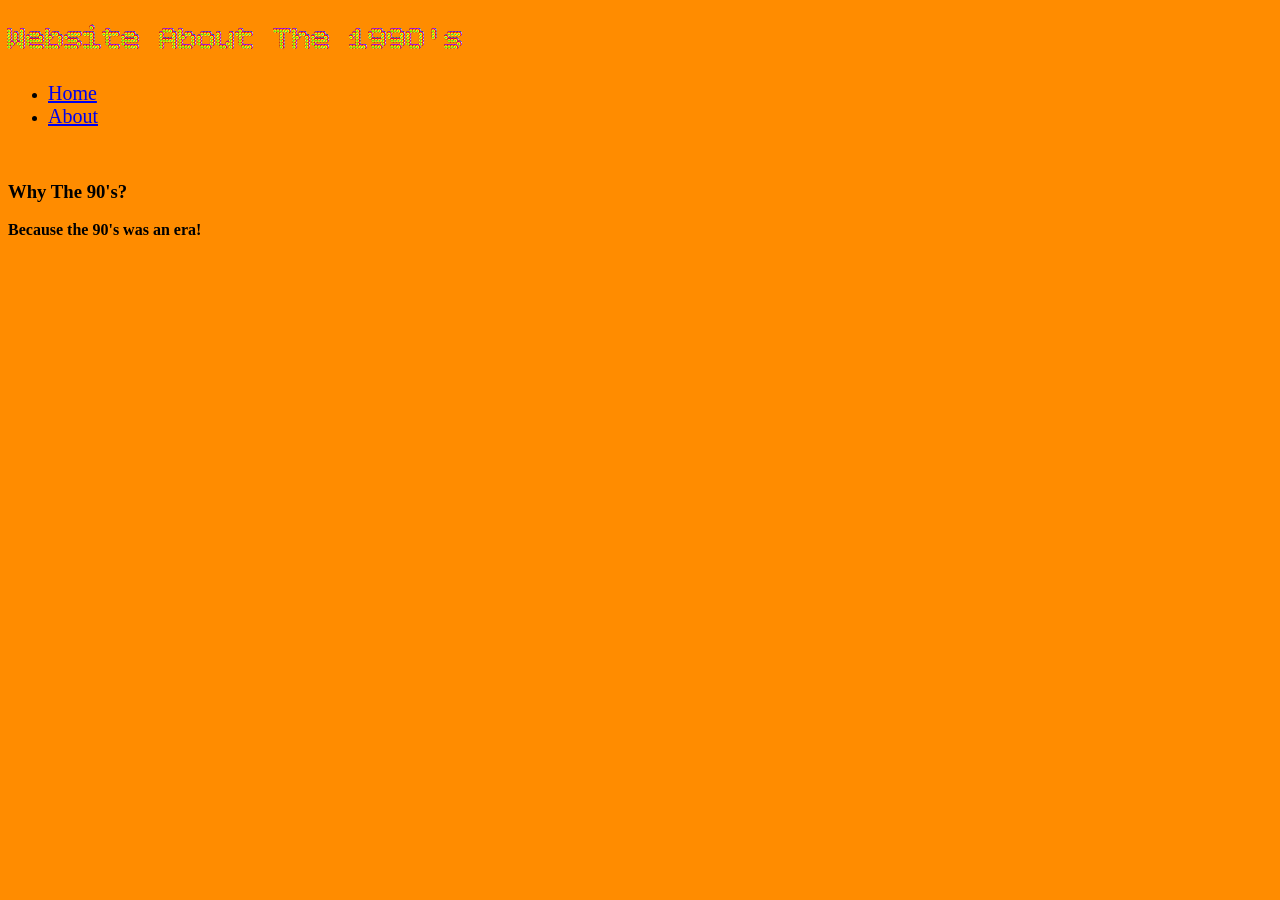
==== 90's Website/index.html @ cae8f586 "intial commit" ====
<!doctype html>
<html lang="en-US">
    <head>
        <meta charset="utf-8" />
        <meta name="viewport" content="width=device-width" />
        <title>90's Website</title>
    </head>
    <body>
        <style>
            @import url('https://fonts.googleapis.com/css2?family=Bitcount+Single+Ink:wght@100..900&display=swap');
            h1 {
                font-family: "Bitcount Single Ink", system-ui ;
            }
            body {
                background-color: darkorange;
            }
        </style>
        <header>
            <h1>Website About The 1990's</h1>
            <ul>
                <li><a href="/90's Website/index.html">Home</a></li>
                <li><a href="/about.html">About</a></li>
            </ul>
            <style>
                ul li a{
                    font-size: 20px;
                }
                ul li a:hover {
                    color: white;
                }
                 ul li a:active {
                    color: #CE60EB;
                    background: green;
                }
            </style>
        </header>
        <br>
        <h3>Why The 90's? </h3>
        <strong>Because the 90's was an era!</strong>
        <footer></footer>
    </body>
</html>
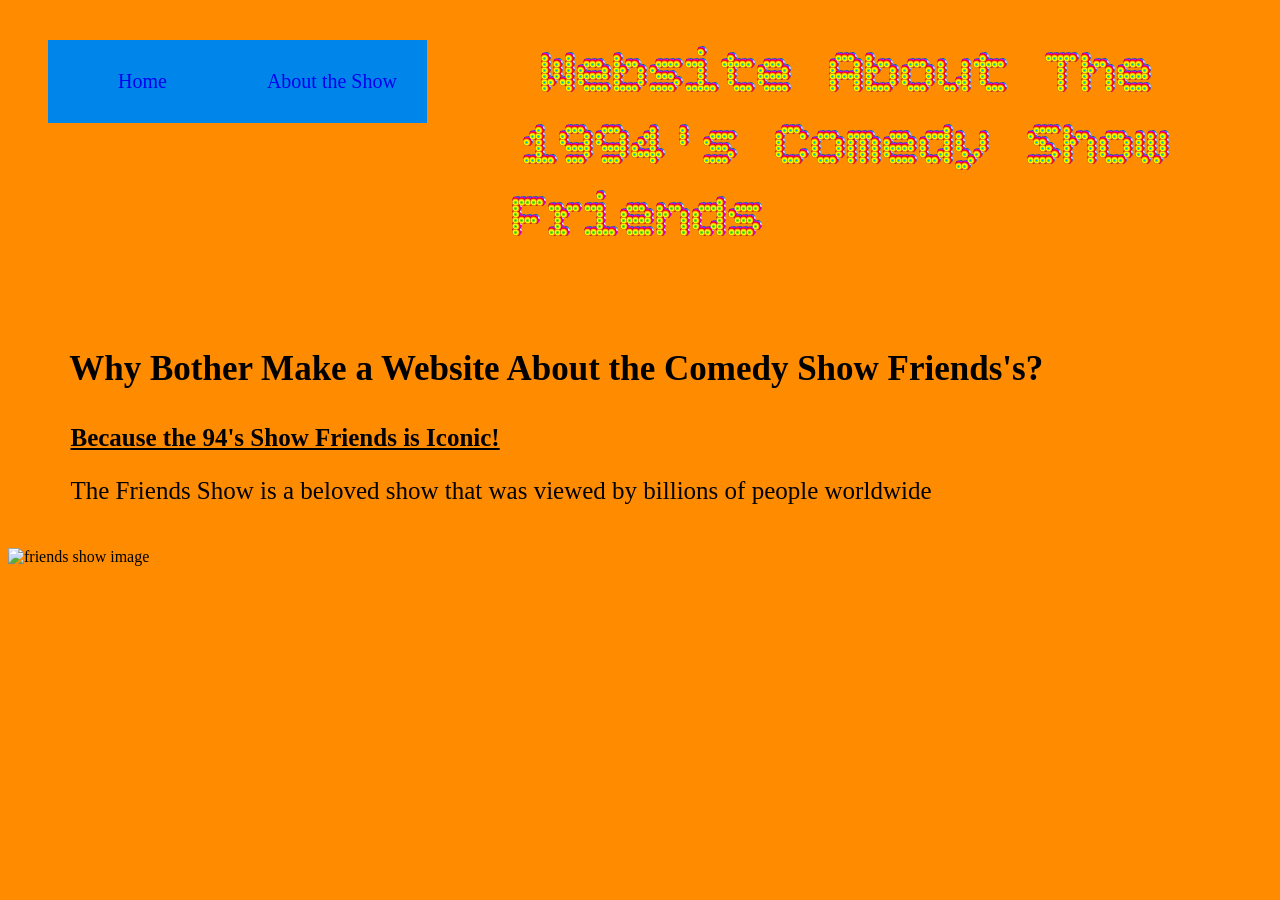
==== commit 2bc42259: "changed around a lot of styling" ====
--- a/90's Website/index.html
+++ b/90's Website/index.html
@@ -10,23 +10,42 @@
             @import url('https://fonts.googleapis.com/css2?family=Bitcount+Single+Ink:wght@100..900&display=swap');
             h1 {
                 font-family: "Bitcount Single Ink", system-ui ;
+                text-align: center;
+                font-size: 60px;
             }
             body {
                 background-color: darkorange;
             }
         </style>
         <header>
-            <h1>Website About The 1990's</h1>
             <ul>
                 <li><a href="/90's Website/index.html">Home</a></li>
-                <li><a href="/about.html">About</a></li>
+                <li><a href="/about.html">About the Show</a></li>
             </ul>
+            <h1>Website About The 1994's Comedy Show Friends</h1>
             <style>
+                ul {
+                    list-style-type: none;
+                    
+                }
+                ul li {
+                    background: #0086EB;
+                    float: left;
+                    color: #f2f2f2;
+                    text-align: center;
+                    font-size: 17px;
+                    padding: 30px;
+
+                }
                 ul li a{
                     font-size: 20px;
+                    text-decoration: none;
+                    margin-left: 2em;
                 }
                 ul li a:hover {
-                    color: white;
+                    color: red;
+                    background:greenyellow;
+                    text-decoration: underline;
                 }
                  ul li a:active {
                     color: #CE60EB;
@@ -35,8 +54,29 @@
             </style>
         </header>
         <br>
-        <h3>Why The 90's? </h3>
-        <strong>Because the 90's was an era!</strong>
+        <h3>Why Bother Make a Website About the Comedy Show Friends's? </h3>
+        <strong><u>Because the 94's Show Friends is Iconic!</u></strong>
+        <p>The Friends Show is a beloved show that was viewed by billions of people worldwide</p>
+        <br>
+        <img src="https://ew.com/thmb/Yj3AM1_WNztxnCOAlztSNg83Cfo=/1500x0/filters:no_upscale():max_bytes(150000):strip_icc()/gettyimages-140941485-2000-7770a401a70d474b956593335e076c41.jpg" alt="friends show image">
+        <style>
+            img {
+                width: 20em;
+            }
+            h3 {
+                font-size: 35px;
+                margin-left: 1.75em;
+            }
+            p {
+                font-size: 25px;
+                margin-left:2.5em
+            }
+            strong {
+                font-size: 25px;
+                margin-left: 2.5em;
+            }
+        </style>
+
         <footer></footer>
     </body>
 </html>
